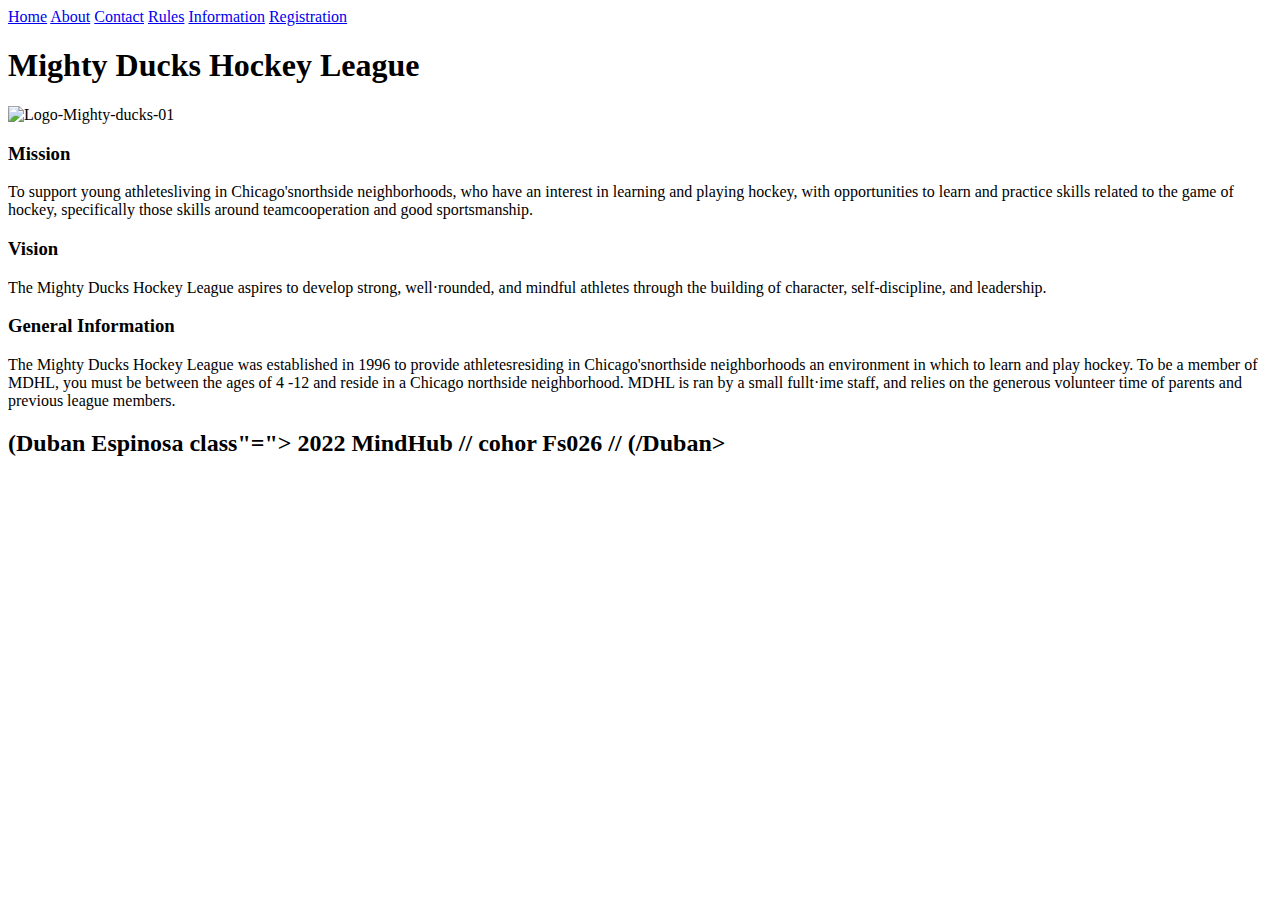
==== about.html @ 6d9dd05b "Carga inicial de mi primer web" ====
<!DOCTYPE html>
<html lang="en">
  <head>
    <meta charset="UTF-8" />
    <meta http-equiv="X-UA-Compatible" content="IE=edge" />
    <meta name="viewport" content="width=device-width, initial-scale=1.0" />
    <title>About MDHL</title>
    <!-- <link rel="stylesheet" href="./css/mdhl2.css"> -->
    <!-- <link rel="stylesheet" href="./css/mdhl3.css"> -->
    <link rel="stylesheet" href="./css/mystyle.css" />
  </head>
  <body>
    <header>
      <nav>
        <a href="./index.html">Home</a>
        <a href="#">About</a>
        <a href="./contact.html">Contact</a>
        <a href="./rules.html">Rules</a>
        <a href="./game-info.html">Information</a>
        <a href="./registration.html">Registration</a>
      </nav>
      <h1>Mighty Ducks Hockey League</h1>
    </header>
    <main>
      <img src="/assets/Logo-Mighty-ducks-01.png" alt="Logo-Mighty-ducks-01" />
      <article class="description">
        <h3 class="titlesp">Mission</h3>
        <p class="parrafot">
          To support young athletesliving in Chicago'snorthside neighborhoods,
          who have an interest in learning and playing hockey, with
          opportunities to learn and practice skills related to the game of
          hockey, specifically those skills around teamcooperation and good
          sportsmanship.
        </p>
        <h3 class="titlesp">Vision</h3>
        <p class="parrafot">
          The Mighty Ducks Hockey League aspires to develop strong,
          well·rounded, and mindful athletes through the building of character,
          self-discipline, and leadership.
        </p>
        <h3 class="titlesp">General Information</h3>
        <p class="parrafot">
          The Mighty Ducks Hockey League was established in 1996 to provide
          athletesresiding in Chicago'snorthside neighborhoods an environment in
          which to learn and play hockey. To be a member of MDHL, you must be
          between the ages of 4 -12 and reside in a Chicago northside
          neighborhood. MDHL is ran by a small fullt·ime staff, and relies on
          the generous volunteer time of parents and previous league members.
        </p>
      </article>
    </main>
    <footer>
      <h2 class="footr"> (Duban Espinosa class"="> 2022 MindHub // cohor Fs026 // (/Duban></h2>
    </footer>
  </body>
</html>
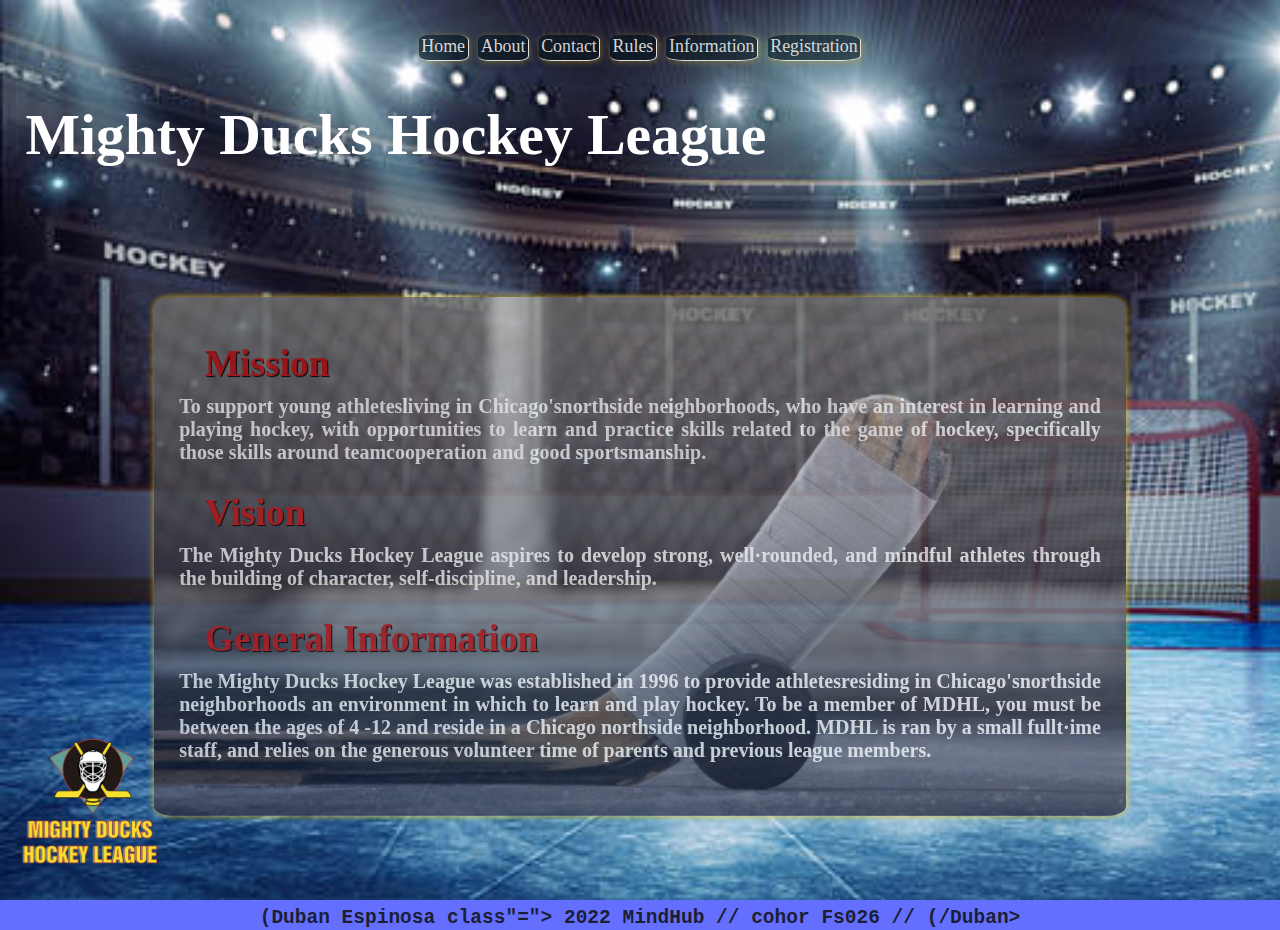
==== commit 08267e0e: "duban en muy mrk al no poner los puntos" ====
--- a/about.html
+++ b/about.html
@@ -22,7 +22,7 @@
       <h1>Mighty Ducks Hockey League</h1>
     </header>
     <main>
-      <img src="/assets/Logo-Mighty-ducks-01.png" alt="Logo-Mighty-ducks-01" />
+      <img src="./assets/Logo-Mighty-ducks-01.png" alt="Logo-Mighty-ducks-01" />
       <article class="description">
         <h3 class="titlesp">Mission</h3>
         <p class="parrafot">
--- a/css/mdhl2.css
+++ b/css/mdhl2.css
@@ -0,0 +1,95 @@
+*{
+  margin: 0px;
+  padding: 0px;
+  box-sizing: border-box;
+}
+body{
+  display: flex;
+  flex-direction: column;
+  width: 99%;
+  min-height: 100vh;
+  margin: 0 10px;
+  background-color: rgba(189, 186, 201, 0.589);
+} 
+img{    
+  height: 25vh;
+  position: absolute;
+  top: 52vh;
+  left: 10vh;
+}
+.imghockey{    
+  height: 22vh;
+  position: absolute;
+  top: 58vh;
+  left: 4vh;
+}
+header {
+  display: flex;
+  height: 40vh;
+  margin-top: 10vh;
+  border: solid black;
+  background-image: url("../assets/design1_image2.jpg");
+  background-repeat: no-repeat;
+  background-size: cover;
+  background-position-y: 25%;
+  flex-direction: column;
+  justify-content: space-between;
+}
+h1{
+  position: absolute;
+  top: 1vh;
+  font-size: 4rem;
+  font-family: Arial, Helvetica, sans-serif;
+}
+a{
+  border: 3px solid black;
+  color: white;
+  text-decoration: none;
+  font-size: 1.5rem;
+  font-weight: 500;
+  background-color: rgba(21, 21, 192, 0.822);
+  margin: 0 0.5rem;
+  padding: 0 6px;
+  box-shadow: 4px 2px 3px 2px rgb(0 0 0 / 45%);
+}
+#active{
+  background-color: rgba(76, 131, 21, 0.836);
+}
+nav{
+  position: absolute;
+  top: 9vh;
+}
+.Logo-nav {
+  display: flex;
+  justify-content: flex-end;
+}
+.upcoming {
+  display: flex;
+  align-items: flex-end;
+  justify-content: center;
+  background-color: black;
+  color: white;
+  font-size: 2.2rem;
+  padding: 10px;
+}
+main{
+  display: flex;
+  flex-grow: 1;
+  width: 100%;
+}
+article{
+  margin-top: 30px;
+  padding-left: 20%;
+  font-size: 1.5rem;
+  font-weight: 500;
+}
+.time{
+  margin-left: 2.4rem;
+}
+p{  
+  margin-left: 5rem;
+}
+.contp{
+  margin: 2.2rem 0rem;
+  padding-left: 2rem;
+}
--- a/css/mdhl3.css
+++ b/css/mdhl3.css
@@ -0,0 +1,84 @@
+*{
+  margin: 0;
+  padding: 0;
+  box-sizing: border-box;
+}
+body{
+  display: flex;
+  flex-direction: column;
+  width: 97%;
+  min-height: 100vh;
+  margin: 0 17px;
+  background-color: rgba(91, 189, 189, 0.281);
+} 
+img{    
+  height: 21vh;
+  background-color: white;
+  border: 1px solid black ;
+  position: absolute;
+  top: 36vh;
+  right: 10vh;
+}
+header {
+  display: flex;
+  height: 40vh;
+  margin-top: 10vh;
+  border: solid black;
+  background-image: url("../assets/design1_image2.jpg");
+  background-repeat: no-repeat;
+  background-size: cover;
+  background-position-y: 25%;
+  flex-direction: column;
+  justify-content: space-between;
+}
+nav{
+  display: flex;
+  flex-direction: column;
+  position: absolute;
+  left: 1rem;
+  bottom: 9rem;
+}
+a{
+  font-size: 1.2rem;
+  color: rgb(3, 101, 230);
+  padding: 2rem 0rem;
+  margin: 0.8rem 7rem;
+  text-decoration: none;
+}
+h1{
+  position: absolute;
+  color: rgb(0, 0, 0);
+  top: 11vh;
+  left: 30px;
+  font-size: 4rem;
+  font-family: Arial, Helvetica, sans-serif;
+}
+.upcoming {
+  display: flex;
+  align-items: flex-end;
+  justify-content: center;
+  background-color: rgb(20,19,14);
+  color: #fefefe;
+  font-size: 2.2rem;
+  padding: 4px;
+}
+main{
+  display: flex;
+  flex-grow: 1;
+  width: 100%;
+}
+article{
+  margin-top: 30px;
+  padding-left: 17%;
+  font-size: 1.5rem;
+  font-weight: 500;
+}
+.time{
+  margin-left: 2.4rem;
+}
+p{  
+  margin-left: 5rem;
+}
+.contp{
+  margin: 2rem 3rem;
+}--- a/css/mystyle.css
+++ b/css/mystyle.css
@@ -0,0 +1,1319 @@
+*{
+  margin: 0;
+  padding: 0;
+  box-sizing: border-box;
+}
+html{
+  background-color: rgb(101, 111, 255);
+}
+body{
+  width: 100%;
+  min-height: 100vh;
+  display: flex;
+  flex-direction: column;
+  justify-content: space-between;
+  background-image: url(../assets/stadium.jpg);
+  background-repeat: no-repeat;
+  background-size:cover;
+  background-attachment: fixed;
+}
+/*11111111111111111111111111111111111111111111*/
+/* -------------------HOME--------------------*/
+/*11111111111111111111111111111111111111111111*/
+header{
+  width: 100%;
+  height: 24vh;
+}
+h1{
+  margin-top: 5vh;
+  margin-left: 2vw;
+  font-size: 4.5vw;
+  color: rgb(255, 255, 255);
+  animation-name: DucksHockey;
+  animation-iteration-count: infinite;
+  animation-duration: 50s;
+  
+}
+@keyframes DucksHockey{
+  0% {color:rgb(255, 255, 255);}
+  25% {color: rgb(62, 91, 255);}
+  50% {color: rgb(165, 29, 29);}
+  75% {color:rgb(255, 218, 95)}
+  100% {color:rgb(106, 255, 218);}
+}
+
+nav{
+  margin-top: 4vh;
+  text-align: center;
+  text-decoration: none;
+  font-size: 1.4vw; 
+}
+nav a{
+  padding: 0.1vh 0.2vw 0.4vh;
+  text-decoration: none;
+  border-bottom: 0.1px solid rgba(255, 255, 255, 0.856);
+  border-right: 0.1px solid rgba(255, 255, 255, 0.856);
+  border-radius: 20%;
+  margin: 1vh 0.2vw;
+  background-color: rgba(1, 18, 24, 0.555);
+  box-shadow: 1px 1px 6px 0px rgba(252, 206, 2, 0.322);
+  color: #ffffffd0;
+  transition: 0.8s ease-out;
+}
+nav a:hover{
+  border-bottom: 0.1px solid rgba(0, 0, 0, 0.856);
+  background-color: rgba(255, 255, 255, 0.945);
+  color: rgb(0, 0, 0);
+  transition: 0.4s ease-out;
+  box-shadow: 1px 1px 32px 8px rgb(193, 243, 255);
+}
+.upcoming{
+  margin-top: 4vh;
+  background-image: url(../assets/hockeyjuga.jpg);
+  opacity: 70%;
+  background-repeat:no-repeat;
+  background-size: cover;
+  background-position-x:44%;
+  background-color: rgb(228, 227, 227);
+  font-family:'Franklin Gothic Medium', 'Arial Narrow', Arial, sans-serif;
+  font-size: 1.7vw;
+  color: rgb(3, 9, 59);
+  padding: 2vh  2vw 4vh 24vh;
+  border-top:0.4vh solid rgba(122, 0, 0, 0.945);
+  border-right:0.2vw solid rgba(122, 0, 0, 0.945);
+  border-bottom:0.4vh solid rgba(122, 0, 0, 0.945);
+  border-left:0.2vw solid rgba(122, 0, 0, 0.945);
+  border-radius: 5%;
+  box-shadow: 0.1px 0.1px 20px 1px rgb(253, 155, 155);
+}
+.upcoming:hover{
+  margin-top: 4vh;
+  background-image: url(../assets/hockeyjuga.jpg);
+  opacity: 100%;
+  background-repeat:no-repeat;
+  background-size: cover;
+  background-position-x: 0%; 
+  background-color: rgb(255, 255, 255);
+  padding: 2vh  2vw 4vh 24vh;
+  transition: 2s ease-out;
+  border-top:0.2vh solid rgba(32, 180, 206, 0.829);
+  border-right:0.2vw solid rgba(32, 180, 206, 0.829);
+  border-bottom:0.2vh solid rgba(32, 180, 206, 0.829);
+  border-left:0.2vw solid rgba(32, 180, 206, 0.829);
+  box-shadow: 1px 1px 30px 10px rgb(137, 238, 245);
+}
+.time{
+  margin-top: 8vh;
+  margin-left: 21vw;
+  color:rgb(139, 0, 0);
+  font-style: italic;
+  font-weight: bolder;
+  font-size: 1.6vw;
+}
+.anuncio{
+  margin-left: 20vw;
+  font-size: 1.3vw;
+  color: rgb(0, 0, 0);
+}
+main img{
+  height: 18vh; 
+  position: fixed;
+  bottom: 2vh;
+  left: 1%;
+}
+/*22222222222222222222222222222222222222222222*/
+/* -------------------ABOUT-------------------*/
+/*22222222222222222222222222222222222222222222*/
+main{
+  display:flex;
+  justify-content: center;
+}
+.footr{
+  margin-top: 1.2vh;
+  font-weight: bolder;
+  text-align: center;
+  font-family: monospace;
+  color: rgb(27, 31, 54);
+}
+article{
+  font-weight: bolder;
+}
+.description{
+  background-repeat:no-repeat;
+  background-size:cover;
+  background-position-y: 94%;
+  background-image: linear-gradient(to bottom, rgba(247, 245, 245, 0.39), rgba(1, 6, 37, 0.589)),url(../assets/hocjdisco.jpg);
+  border-radius: 2%;
+  display: flex;
+  justify-content: center;
+  flex-direction: column;
+  color: rgba(255, 255, 255, 0.808);
+  text-align:justify;
+  margin: 9vh 12vw ;
+  font-size: 2em;
+  padding: 2vh 2vw 6vh;
+  opacity: 85%;
+  box-shadow: 0px 0px 6px 0px rgba(252, 206, 2, 0.918);
+}
+.description:hover{
+  background-repeat:no-repeat;
+  background-size:cover;
+  background-position-y: 94.3%;
+  background-image: linear-gradient(to bottom, rgba(99, 85, 85, 0.527), rgba(1, 6, 37, 0.37)),url(../assets/hocjdisco.jpg);
+  transition: 1.5s ease-out;
+  border-radius: 2%;
+  display: flex;
+  justify-content: center;
+  flex-direction: column;
+  color: rgba(255, 255, 255, 0.808);
+  text-align:justify;
+  margin: 9vh 12vw ;
+  font-size: 2em;
+  padding: 2vh 2vw 6vh;
+  opacity: 100%;
+  box-shadow: 1px 5px 40px 8px rgb(41, 96, 133);
+}
+.titlesp{
+  margin-top: 3vh;
+  margin-left: 2vw;
+  color: rgb(172, 21, 21);
+  text-shadow: 1px 1px 1px rgb(0, 0, 0);
+}
+.titlesp:hover{
+  margin-top: 3vh;
+  margin-left: 2vw;
+  color: rgb(172, 21, 21);
+  text-shadow: 1px 1px 1px rgb(112, 112, 112);
+}
+.parrafot{
+  font-size: 20px;
+  margin-top: 1.1vh;
+}
+/*33333333333333333333333333333333333333333333*/
+/* ------------------CONTACT------------------*/
+/*33333333333333333333333333333333333333333333*/
+.email{
+  background-color: rgb(37, 81, 148);
+  padding: 4vh 4vw 1.5vh 2vh;
+  border-radius: 5%;
+  border: 1px solid rgb(255, 255, 255);
+  margin-right: 40vw;
+  margin-bottom: 1vh;
+  color: rgb(0, 63, 82);
+  background-image: url(../assets/hockjugadores.jpg);
+  background-repeat:no-repeat;
+  background-size:cover;
+  background-position-y: 99%;
+  box-shadow: 1px 1px 4px 0px rgba(252, 2, 2, 0.89);
+  opacity: 80%;
+}
+.email:hover{
+  padding: 4vh 4vw 1.5vh 2vh;
+  border-radius: 5%;
+  margin-right: 40vw;
+  margin-bottom: 1vh;
+  background-image: url(../assets/hockjugadores.jpg);
+  background-repeat:no-repeat;
+  background-size:cover;
+  background-position-y: 99.5%;
+  transition: 1.5s ease-out;
+  box-shadow: 1px 1px 12px 3px rgb(149, 155, 211);
+  opacity: 110%;
+}
+.correo{
+  color: rgb(173, 8, 8);
+}
+.contp{
+  font-size: 1.7vw;
+  margin-top: 2vh;
+}
+p{
+  font-size: 1vw;
+}
+/*44444444444444444444444444444444444444444444*/
+/* ------------------RULES--------------------*/
+/*44444444444444444444444444444444444444444444*/
+.rules{
+  background-color: rgba(1, 11, 29, 0.541);
+  margin-right: 43vw;
+  margin-left: 2vw;
+  margin-top: 8vh;
+  padding: 4vh 5vw;
+  border: 7px double rgba(92, 9, 9, 0.555);
+  border-radius: 1%;
+  overflow-y: auto;
+  font-family:Verdana, Geneva, Tahoma, sans-serif;
+  color: aliceblue;
+  font-size: 1.4em;
+}
+.rules:hover{
+  background-color: rgba(0, 7, 10, 0.671);
+  margin-right: 43vw;
+  margin-left: 2vw;
+  margin-top: 8vh;
+  padding: 4vh 5vw;
+  border: 7px double #09c4fd52;
+  border-radius: 1%;
+  overflow-y: auto;
+  font-family:Verdana, Geneva, Tahoma, sans-serif;
+  color: rgb(255, 251, 251);
+  font-size: 1.4em;
+  transition: 1.2s ease-out;
+  box-shadow: 1px 5px 60px 10px rgb(152, 198, 235);
+}
+.rul1{
+  list-style-type: lower-latin;
+  margin-left: 2.4vw;
+}
+li{
+  font-size: 1.1vw;
+}
+.rul2{
+  margin-top: 2.7vh;
+}
+.spc{
+  margin-left: 3vw;
+}
+.tema1{
+  text-align: center;
+  color: rgba(96, 196, 214, 0.726);
+  font-size: 1.3em;
+}
+.tema2{
+  color: rgba(86, 146, 185, 0.911);
+  margin-top: 5vh;
+  margin-bottom: 3vh;
+}
+.sportsmans{
+  font-size: 1em;
+}
+.tema4{
+  margin-left: 5vw;
+}
+.logo02{ 
+  height: 19%; 
+  position: fixed;
+  bottom: 2vh;
+  left: 90vw;
+ }
+/* 555555555555555555555555555555555555555555555554 */
+/* 0000000----0000--GAME-INFIRMATION--0000----00000 */
+/* 555555555555555555555555555555555555555555555554 */
+.tablas{
+  display: flex;
+  flex-direction: column;
+  min-height: 60vh ;
+}
+.tabfechas{
+  margin-left: 5.5vw;
+  width: 85%;
+  border-radius: 3%;
+  background-color: rgba(95, 158, 160, 0.61);
+  background-image: url(../assets/hocke2.jpeg);
+  background-repeat:no-repeat;
+  background-size:cover;
+  background-position-y: 5%;
+  box-shadow: 1px 1px 12px 4px rgba(255, 255, 255, 0.822);
+  opacity: 100%;
+  color: rgb(255, 255, 255);
+}
+.tab1{
+  font-size: 2.4vw;
+  color: rgba(114, 1, 1, 0.911);
+  background-color: rgba(255, 255, 255, 0.788);
+  margin-left: 35vw;
+}
+.tab2{
+  font: bolder;
+  width: 40%;
+  font-size: 1.4vw;
+  color: rgb(255, 255, 255);
+  background-color: rgba(0, 0, 0, 0.726);
+  margin-right: 66%;
+}
+.tab3{
+  margin-left: 12vw;
+}
+.teams{ 
+font-size: 0.9em;
+}
+.school{
+  font-size: 0.95em;
+  text-align: left;
+}
+.hour{
+  font-size: 0.9em;
+  text-align: center;
+} 
+.fechatab{
+  font-size: 1em;
+}
+td{
+  font-size: 0.8em;
+}
+table, th{
+  border: 2px solid rgba(252, 252, 252, 0.582);
+  border-radius: 10%;
+  background-color: rgba(207, 210, 214, 0.582);
+  font-size: 1.2vw;
+  color: black;
+  margin-left: 35vw;
+  text-align: center;
+  padding: 0.5vw 2.5vw;
+}
+table:hover{ 
+  border: 2px solid rgba(0, 0, 0, 0.966);
+  border-radius: 3%;
+  background-color: rgba(27, 3, 3, 0.76);
+  transition: 1.5s ease-out;
+  font-size: 1.2vw;
+  margin-left: 44vw;
+  text-align: center;
+  padding: 0.5vw 2.5vw;
+  color: white;
+}
+.encabezadostab{
+  text-align: left;
+}
+.facility{
+  display: flex;
+  flex-direction: column;
+  margin-top: 6.5vh;
+  margin-left: 30.2vw;
+  width:40%;
+  font-size: 2.5vw;
+  border-radius: 5%;
+  padding: 0.2em;
+  color: rgba(114, 1, 1, 0.911);
+  background-color: rgba(255, 255, 255, 0.411);
+  box-shadow: 2px 2px 50px 2px rgb(255, 253, 253);
+}
+.facility:hover{
+  margin-top: 6.5vh;
+  margin-left: 30.2vw;
+  width:40%;
+  font-size: 2.5vw;
+  border-radius: 5%;
+  padding: 0.2em;
+  transition: 1.5s ease-out;
+  color: rgba(114, 1, 1, 0.911);
+  background-color: rgba(255, 255, 255, 0.411);
+  box-shadow: 2px 2px 35px 2px rgba(0, 1, 2, 0.904);
+}
+.outdoor{
+  font-size: 0.75em ;
+  margin-bottom: 0.2em;
+}
+.parraf2{
+  margin-top: 0.5em;
+}
+footer{
+  text-align: center;
+}
+/* 66666666666666666666666666666666666666666666666 */
+/* 000000000000----Registration-----000000000000000*/
+/* 66666666666666666666666666666666666666666666666 */
+.formulario{
+  display: flex;
+  resize: none;
+  flex-direction: column;
+  align-items: center;
+  min-height: 100vh;
+}
+.titleform{
+  font-size: 3vw;
+  color: rgb(9, 47, 83);
+  background-color: rgba(255, 255, 255, 0.411);
+  border-radius: 5%;
+  margin-top: 3.5vh;
+  padding: 0 0.2em;
+}
+Fieldset{
+  border: 0;
+}
+.fieldset0{
+  margin-bottom: 4vh;
+} 
+.form1{
+  width: 50%;
+  padding: 2.4vh 2.2vw;
+  margin-top: 5vh;
+  border-radius: 3%;
+  font-size: 2em;
+  display: flex;
+  flex-wrap: wrap;
+  color: aliceblue;
+  background-color: rgba(1, 2, 15, 0.575);
+}
+.form1:hover{
+  width: 50%;
+  padding: 2.4vh 2.2vw;
+  margin-top: 5vh;
+  box-shadow: 1px 1px 2px 5px whitesmoke;
+  transition: 6s ease-in-out;
+  border-radius: 3%;
+  font-size: 2em;
+  display: flex;
+  flex-wrap: wrap;
+  color: aliceblue;
+  background-color: rgba(1, 2, 22, 0.986);
+}
+.form1 label{
+  font-size: 0.7em;
+}
+.input1{
+  width: 22%;
+}
+.label2{
+  margin-left: 1em;
+}
+.input2{
+  width: 36%;
+}
+.input3{
+  width: 81.5%;
+}
+.input4{
+  width: 39%;
+}
+.label5{
+  margin-left: 1em;
+}
+.input5{
+  width: 38%;
+}
+.input6{
+  width: 25%;
+}
+.fieldset1{
+  margin-bottom: 1em;
+  display: flex;
+}
+.leg1{
+  font-size: 0.78em;
+  width: 30%;
+  margin-right: 2em;
+}
+.element{
+  font-size: 0.9em;
+  margin-bottom: 1.5vh;
+}
+.closests{
+  width: 100%;
+  font-size: 11px;
+  margin-bottom: 1.5vh;
+}
+.fieldset2{
+  display: flex;
+}
+.label7{
+  display: flex;
+  flex-direction: column;
+  margin-right: 4em;
+  margin-bottom: 1.5vh;
+}
+.locat{ /*clase para todos los label tengan espacio de distancia*/
+  margin-bottom: 0.5em;
+}
+
+.label8{
+  display: flex;
+  flex-direction: column;
+}
+.fieldset4{
+  display: flex;
+}
+.leg2{
+  font-size: 0.9em;
+  margin-bottom: 1.5vh;
+}
+.label9{
+  display: flex;
+  flex-direction: column;
+  margin-right: 4em;
+  margin-bottom: 1.5vh;
+}
+.label10{
+  display: flex;
+  flex-direction: column;
+}
+.leg3{
+  font-size: 0.9em;
+  margin-bottom: 1.5vh;
+}
+.fieldset5{
+  display: flex;
+}
+.leg2{
+  font-size: 0.9em;
+  margin-bottom: 1.5vh;
+}
+.label11{
+  display: flex;
+  flex-direction: column;
+  margin-right: 4em;
+  margin-bottom: 1.5vh;
+}
+.label12{
+  display: flex;
+  flex-direction: column;
+  margin-right: 8em;
+}
+.leg3{
+  font-size: 0.9em;
+  margin-bottom: 1.5vh;
+}
+.permisionprf{
+  font-size: 0.7em;
+}
+.permisionprf1{
+  font-size: 0.7em;
+  margin-bottom: 1em;
+}
+.fieldset6{
+  display: flex;
+  flex-wrap: wrap;
+  width: 100%;
+}
+.inputfinal{
+  width: 65%;
+  margin-bottom: 2em;
+}
+.inputfinal1{
+  width: 0%;
+  margin-bottom: 2em;
+}
+.send input{
+  margin-top: 1.5em ;
+  margin-left: 19vw;
+  padding: 0.1em 0.5em;
+  font-size: 0.65em;
+  color: aliceblue;
+  font-weight: bolder;
+  border-radius: 20%;
+  color: rgb(255, 255, 255);
+  background-color: rgba(29, 21, 21, 0.836);
+  box-shadow: 0px 0px 3px 2px aliceblue;
+}
+.send input:hover{
+  margin-top: 1.5em ;
+  margin-left: 19vw;
+  padding: 0.1em 0.5em;
+  font-size: 0.65em;
+  font-weight: bolder;
+  border-radius: 20%;
+  color: rgb(9, 47, 83);
+  background-color: rgba(255, 255, 255, 0.801);
+  box-shadow: 0px 0px 3px 2px rgb(58, 232, 255);
+}
+/* 7777777777777777777777777777777777777777777777777777 */
+/* 000000000000---MAPAS---information---00000000000000 */
+/* 7777777777777777777777777777777777777777777777777777 */
+.gnrl{
+  display: flex;
+  flex-direction: row;
+  flex-wrap: wrap;
+  justify-content: center;
+  background-color: rgba(0, 1, 5, 0.747);
+  width: 70%;
+  margin-left: 15em;
+  border: 2px solid white;
+  border-radius: 5%;
+  box-shadow: 1px 1px 20px 1px white;
+}
+.caja1{
+  margin: 1em 2em;
+}
+.lclmaps{
+  width: 100%;
+  font-size: 1.9vw;
+  color: rgba(0, 0, 0, 0.911);
+  background-color: rgba(252, 252, 252, 0.603);
+  border-radius: 10%;
+  text-align: center;
+  margin-top: 0.1em;
+  padding: 0 1em;
+  box-shadow: 1px 1px 4px 1px white;
+}
+.cabeza{
+  display: flex;
+  height: 8vh;
+}
+/* boton estadio */
+.cta{ 
+  margin: auto;
+  background-color: rgba(255, 255, 255, 0.527);;
+  color: rgb(0, 0, 0);
+  border: 1px solid white;
+  text-decoration: none;
+  font-size: 1.3em;
+  font-weight: bolder;
+  padding: 0.3em 1em;
+  box-shadow: 1px 1px 4px 0.5px rgb(0, 0, 0);
+  border-radius: 0.4em;
+}
+.cta:hover{ 
+  margin: auto;
+  background-color: rgba(255, 255, 255, 0.788);;
+  color: rgb(0, 0, 0);
+  border: 1px solid white;
+  text-decoration: none;
+  font-size: 1.3em;
+  font-weight: bolder;
+  padding: 0.3em 1em;
+  box-shadow: 1px 1px 9px 0.5px rgb(2, 196, 255);
+  border-radius: 0.4em;
+  transition: 0.3s;
+}
+.modal{
+  position: fixed;
+  background-color: rgba(0, 6, 29, 0.781);
+  top: 0;
+  bottom: 0;
+  left: 0;
+  right: 0;
+  display: flex;
+
+  --opacity:0;
+  --pointer: none;
+
+  opacity: var(--opacity);
+  pointer-events: var(--pointer);
+  transition: opacity 1s;
+}
+.modal:target{
+  --opacity: 1;
+  --pointer: unset;
+}
+/* ventana emergente */
+.modal_container{
+  margin: auto;
+  background-color: rgba(206, 226, 255, 0.774);
+  width: 80%;
+  max-width: 500px;
+  max-height: 65%;
+  overflow: hidden;
+  text-align: center;
+  padding: 1em 1em;
+  border-radius: 1em;
+}
+.modal:target .modal_container{
+  animation: show 1s .4s backwards;
+}
+@keyframes show {
+  0%{
+    transform: translatez(-150vh);
+  }
+}
+.modal_picture{
+ width: 90%;
+ margin: 0 auto;
+ max-width: 600px;
+ margin-bottom: 1em;
+}
+.modal:target .modal_picture{
+  animation: scale 1.2s ;
+}
+@keyframes scale {
+  0%{
+    transform: scale(0);
+  }
+}
+.modal_imag{
+  width: 100%;
+  display: block;
+}
+.modal_title{
+  font-size: 2.5rem;
+  font-weight: 500;
+  color: rgb(95, 7, 7);
+}
+.modal_title--bold{
+  font-weight: 700;
+}
+/*---------- parafo por si cambio de idea -------------*/
+/* .modal_paragraph{ 
+  margin-top: 1em;
+  margin-bottom: 1em;
+  line-height: 1.5;
+  color: black; 
+*/
+/* ----------------BOTON DE CERRADO----------- */
+.modal_close{
+  display: inline-block;
+  margin-top: 1em;
+  border: 1px solid rgba(255, 255, 255, 0.863);
+  background-color: rgba(58, 0, 0, 0.5);
+  padding: 0.5em 1.5em;
+  text-decoration: none;
+  font-weight: 700;
+  color: rgb(255, 255, 255);
+  border-radius: .4em;
+  box-shadow: 1px 1px 3px 1px black;
+}
+.modal_close:hover{
+  display: inline-block;
+  margin-top: 1em;
+  border: 1px solid rgba(63, 0, 0, 0.726);
+  background-color: rgba(255, 254, 254, 0.63);
+  padding: 0.5em 1.5em;
+  text-decoration: none;
+  font-weight: 700;
+  color: rgb(63, 0, 0);
+  border-radius: .4em;
+}
+@media (max-width:600px){
+  .modal_title{
+    font-size: 1.7rem;
+  }
+}
+/*-------------------------- boton 2 mapa------------------------- */
+.cabeza1{
+  display: flex;
+  height: 8vh;
+}
+/* boton estadio */
+.cta1{ 
+  margin: auto;
+  background-color: rgba(255, 255, 255, 0.527);;
+  color: rgb(0, 0, 0);
+  border: 1px solid white;
+  text-decoration: none;
+  font-size: 1.3em;
+  font-weight: bolder;
+  padding: 0.3em 1em;
+  box-shadow: 1px 1px 4px 0.5px rgb(0, 0, 0);
+  border-radius: 0.4em;
+}
+.cta1:hover{ 
+  margin: auto;
+  background-color: rgba(255, 255, 255, 0.788);;
+  color: rgb(0, 0, 0);
+  border: 1px solid white;
+  text-decoration: none;
+  font-size: 1.3em;
+  font-weight: bolder;
+  padding: 0.3em 1em;
+  box-shadow: 1px 1px 9px 0.5px rgb(2, 255, 15);
+  border-radius: 0.4em;
+  transition: 0.3s;
+}
+.modal1{
+  position: fixed;
+  background-color: rgba(0, 6, 29, 0.781);
+  top: 0;
+  bottom: 0;
+  left: 0;
+  right: 0;
+  display: flex;
+  --opacity:0;
+  --pointer: none;
+  opacity: var(--opacity);
+  pointer-events: var(--pointer);
+  transition: opacity 1s;
+}
+.modal1:target{
+  --opacity: 1;
+  --pointer: unset;
+}
+/* ventana emergente */
+.modal_container1{
+  margin: auto;
+  background-color: rgba(216, 255, 206, 0.774);
+  width: 80%;
+  max-width: 500px;
+  max-height: 65%;
+  overflow: hidden;
+  text-align: center;
+  padding: 1em 1em;
+  border-radius: 1em;
+}
+.modal1:target .modal_container1{
+  animation: show 1s .4s backwards;
+}
+@keyframes show {
+  0%{
+    transform: translatez(-150vh);
+  }
+}
+.modal_picture1{
+ width: 90%;
+ margin: 0 auto;
+ max-width: 600px;
+ margin-bottom: 1em;
+}
+.modal1:target .modal_picture1{
+  animation: scale 1.2s ;
+}
+@keyframes scale {
+  0%{
+    transform: scale(0);
+  }
+}
+.modal_imag1{
+  width: 100%;
+  display: block;
+}
+.modal_title1{
+  font-size: 2.5rem;
+  font-weight: 500;
+  color: rgb(95, 7, 7);
+}
+.modal_title1--bold{
+  font-weight: 700;
+}
+/*---------- parafo por si cambio de idea -------------*/
+/* .modal_paragraph{ 
+  margin-top: 1em;
+  margin-bottom: 1em;
+  line-height: 1.5;
+  color: black; 
+*/
+/* ----------------BOTON DE CERRADO----------- */
+.modal_close1{
+  display: inline-block;
+  margin-top: 1em;
+  border: 1px solid rgba(255, 255, 255, 0.863);
+  background-color: rgba(58, 0, 0, 0.5);
+  padding: 0.5em 1.5em;
+  text-decoration: none;
+  font-weight: 700;
+  color: rgb(255, 255, 255);
+  border-radius: .4em;
+  box-shadow: 1px 1px 3px 1px black;
+}
+.modal_close1:hover{
+  display: inline-block;
+  margin-top: 1em;
+  border: 1px solid rgba(63, 0, 0, 0.726);
+  background-color: rgba(255, 254, 254, 0.63);
+  padding: 0.5em 1.5em;
+  text-decoration: none;
+  font-weight: 700;
+  color: rgb(63, 0, 0);
+  border-radius: .4em;
+}
+@media (max-width:600px){
+  .modal_title1{
+    font-size: 1.7rem;
+  }
+}
+/*-------------------------- boton 3 mapa------------------------- */
+/* boton estadio */
+.cabeza2{
+  display: flex;
+  height: 8vh;
+}
+/* boton estadio */
+.cta2{ 
+  margin: auto;
+  background-color: rgba(255, 255, 255, 0.527);;
+  color: rgb(0, 0, 0);
+  border: 1px solid white;
+  text-decoration: none;
+  font-size: 1.3em;
+  font-weight: bolder;
+  padding: 0.3em 1em;
+  box-shadow: 1px 1px 4px 0.5px rgb(0, 0, 0);
+  border-radius: 0.4em;
+}
+.cta2:hover{ 
+  margin: auto;
+  background-color: rgba(255, 255, 255, 0.788);;
+  color: rgb(0, 0, 0);
+  border: 1px solid white;
+  text-decoration: none;
+  font-size: 1.3em;
+  font-weight: bolder;
+  padding: 0.3em 1em;
+  box-shadow: 1px 1px 9px 0.5px rgb(255, 2, 2);
+  border-radius: 0.4em;
+  transition: 0.3s;
+}
+.modal2{
+  position: fixed;
+  background-color: rgba(0, 6, 29, 0.781);
+  top: 0;
+  bottom: 0;
+  left: 0;
+  right: 0;
+  display: flex;
+  --opacity:0;
+  --pointer: none;
+  opacity: var(--opacity);
+  pointer-events: var(--pointer);
+  transition: opacity 1s;
+}
+.modal2:target{
+  --opacity: 1;
+  --pointer: unset;
+}
+/* ventana emergente */
+.modal_container2{
+  margin: auto;
+  background-color: rgba(255, 206, 206, 0.774);
+  width: 80%;
+  max-width: 500px;
+  max-height: 65%;
+  overflow: hidden;
+  text-align: center;
+  padding: 1em 1em;
+  border-radius: 1em;
+}
+.modal2:target .modal_container2{
+  animation: show 1s .4s backwards;
+}
+@keyframes show {
+  0%{
+    transform: translatez(-150vh);
+  }
+}
+.modal_picture2{
+ width: 90%;
+ margin: 0 auto;
+ max-width: 600px;
+ margin-bottom: 1em;
+}
+.modal2:target .modal_picture2{
+  animation: scale 1.2s ;
+}
+@keyframes scale {
+  0%{
+    transform: scale(0);
+  }
+}
+.modal_imag2{
+  width: 100%;
+  display: block;
+}
+.modal_title2{
+  font-size: 2.5rem;
+  font-weight: 500;
+  color: rgb(95, 7, 7);
+}
+.modal_title2--bold{
+  font-weight: 700;
+}
+/*---------- parafo por si cambio de idea -------------*/
+/* .modal_paragraph{ 
+  margin-top: 1em;
+  margin-bottom: 1em;
+  line-height: 1.5;
+  color: black; 
+*/
+/* ----------------BOTON DE CERRADO----------- */
+.modal_close2{
+  display: inline-block;
+  margin-top: 1em;
+  border: 1px solid rgba(255, 255, 255, 0.863);
+  background-color: rgba(58, 0, 0, 0.5);
+  padding: 0.5em 1.5em;
+  text-decoration: none;
+  font-weight: 700;
+  color: rgb(255, 255, 255);
+  border-radius: .4em;
+  box-shadow: 1px 1px 3px 1px black;
+}
+.modal_close2:hover{
+  display: inline-block;
+  margin-top: 1em;
+  border: 1px solid rgba(63, 0, 0, 0.726);
+  background-color: rgba(255, 254, 254, 0.63);
+  padding: 0.5em 1.5em;
+  text-decoration: none;
+  font-weight: 700;
+  color: rgb(63, 0, 0);
+  border-radius: .4em;
+}
+@media (max-width:600px){
+  .modal_title2{
+    font-size: 1.7rem;
+  }
+}
+/*-------------------------- boton 4 mapa------------------------- */
+/* boton estadio */
+.cabeza3{
+  display: flex;
+  height: 8vh;
+}
+/* boton estadio */
+.cta3{ 
+  margin: auto;
+  background-color: rgba(255, 255, 255, 0.527);;
+  color: rgb(0, 0, 0);
+  border: 1px solid white;
+  text-decoration: none;
+  font-size: 1.3em;
+  font-weight: bolder;
+  padding: 0.3em 1em;
+  box-shadow: 1px 1px 4px 0.5px rgb(0, 0, 0);
+  border-radius: 0.4em;
+}
+.cta3:hover{ 
+  margin: auto;
+  background-color: rgba(255, 255, 255, 0.788);;
+  color: rgb(0, 0, 0);
+  border: 1px solid white;
+  text-decoration: none;
+  font-size: 1.3em;
+  font-weight: bolder;
+  padding: 0.3em 1em;
+  box-shadow: 1px 1px 9px 0.5px rgb(255, 238, 2);
+  border-radius: 0.4em;
+  transition: 0.3s;
+}
+.modal3{
+  position: fixed;
+  background-color: rgba(0, 6, 29, 0.781);
+  top: 0;
+  bottom: 0;
+  left: 0;
+  right: 0;
+  display: flex;
+  --opacity:0;
+  --pointer: none;
+  opacity: var(--opacity);
+  pointer-events: var(--pointer);
+  transition: opacity 1s;
+}
+.modal3:target{
+  --opacity: 1;
+  --pointer: unset;
+}
+/* ventana emergente */
+.modal_container3{
+  margin: auto;
+  background-color: rgba(255, 252, 206, 0.774);
+  width: 80%;
+  max-width: 500px;
+  max-height: 65%;
+  overflow: hidden;
+  text-align: center;
+  padding: 1em 1em;
+  border-radius: 1em;
+}
+.modal3:target .modal_container3{
+  animation: show 1s .4s backwards;
+}
+@keyframes show {
+  0%{
+    transform: translatez(-150vh);
+  }
+}
+.modal_picture3{
+ width: 90%;
+ margin: 0 auto;
+ max-width: 600px;
+ margin-bottom: 1em;
+}
+.modal3:target .modal_picture3{
+  animation: scale 1.2s ;
+}
+@keyframes scale {
+  0%{
+    transform: scale(0);
+  }
+}
+.modal_imag3{
+  width: 100%;
+  display: block;
+}
+.modal_title3{
+  font-size: 2.5rem;
+  font-weight: 500;
+  color: rgb(95, 7, 7);
+}
+.modal_title3--bold{
+  font-weight: 700;
+}
+/*---------- parafo por si cambio de idea -------------*/
+/* .modal_paragraph{ 
+  margin-top: 1em;
+  margin-bottom: 1em;
+  line-height: 1.5;
+  color: black; 
+*/
+/* ----------------BOTON DE CERRADO----------- */
+.modal_close3{
+  display: inline-block;
+  margin-top: 1em;
+  border: 1px solid rgba(255, 255, 255, 0.863);
+  background-color: rgba(58, 0, 0, 0.5);
+  padding: 0.5em 1.5em;
+  text-decoration: none;
+  font-weight: 700;
+  color: rgb(255, 255, 255);
+  border-radius: .4em;
+  box-shadow: 1px 1px 3px 1px black;
+}
+.modal_close3:hover{
+  display: inline-block;
+  margin-top: 1em;
+  border: 1px solid rgba(63, 0, 0, 0.726);
+  background-color: rgba(255, 254, 254, 0.63);
+  padding: 0.5em 1.5em;
+  text-decoration: none;
+  font-weight: 700;
+  color: rgb(63, 0, 0);
+  border-radius: .4em;
+}
+@media (max-width:600px){
+  .modal_title3{
+    font-size: 1.7rem;
+  }
+}
+/*-------------------------- boton 5 mapa------------------------- */
+/* boton estadio */
+.cabeza4{
+  display: flex;
+  height: 8vh;
+}
+/* boton estadio */
+.cta4{ 
+  margin: auto;
+  background-color: rgba(255, 255, 255, 0.527);;
+  color: rgb(0, 0, 0);
+  border: 1px solid white;
+  text-decoration: none;
+  font-size: 1.3em;
+  font-weight: bolder;
+  padding: 0.3em 1em;
+  box-shadow: 1px 1px 4px 0.5px rgb(0, 0, 0);
+  border-radius: 0.4em;
+}
+.cta4:hover{ 
+  margin: auto;
+  background-color: rgba(255, 255, 255, 0.788);;
+  color: rgb(0, 0, 0);
+  border: 1px solid white;
+  text-decoration: none;
+  font-size: 1.3em;
+  font-weight: bolder;
+  padding: 0.3em 1em;
+  box-shadow: 1px 1px 9px 0.5px rgb(78, 2, 255);
+  border-radius: 0.4em;
+  transition: 0.3s;
+}
+.modal4{
+  position: fixed;
+  background-color: rgba(0, 6, 29, 0.781);
+  top: 0;
+  bottom: 0;
+  left: 0;
+  right: 0;
+  display: flex;
+  --opacity:0;
+  --pointer: none;
+  opacity: var(--opacity);
+  pointer-events: var(--pointer);
+  transition: opacity 1s;
+}
+.modal4:target{
+  --opacity: 1;
+  --pointer: unset;
+}
+/* ventana emergente */
+.modal_container4{
+  margin: auto;
+  background-color: rgba(227, 206, 255, 0.774);
+  width: 80%;
+  max-width: 500px;
+  max-height: 65%;
+  overflow: hidden;
+  text-align: center;
+  padding: 1em 1em;
+  border-radius: 1em;
+}
+.modal4:target .modal_container4{
+  animation: show 1s .4s backwards;
+}
+@keyframes show {
+  0%{
+    transform: translatez(-150vh);
+  }
+}
+.modal_picture4{
+ width: 90%;
+ margin: 0 auto;
+ max-width: 600px;
+ margin-bottom: 1em;
+}
+.modal4:target .modal_picture4{
+  animation: scale 1.2s ;
+}
+@keyframes scale {
+  0%{
+    transform: scale(0);
+  }
+}
+.modal_imag4{
+  width: 100%;
+  display: block;
+}
+.modal_title4{
+  font-size: 2.5rem;
+  font-weight: 500;
+  color: rgb(95, 7, 7);
+}
+.modal_title4--bold{
+  font-weight: 700;
+}
+/*---------- parafo por si cambio de idea -------------*/
+/* .modal_paragraph{ 
+  margin-top: 1em;
+  margin-bottom: 1em;
+  line-height: 1.5;
+  color: black; 
+*/
+/* ----------------BOTON DE CERRADO----------- */
+.modal_close4{
+  display: inline-block;
+  margin-top: 1em;
+  border: 1px solid rgba(255, 255, 255, 0.863);
+  background-color: rgba(58, 0, 0, 0.5);
+  padding: 0.5em 1.5em;
+  text-decoration: none;
+  font-weight: 700;
+  color: rgb(255, 255, 255);
+  border-radius: .4em;
+  box-shadow: 1px 1px 3px 1px black;
+}
+.modal_close4:hover{
+  display: inline-block;
+  margin-top: 1em;
+  border: 1px solid rgba(63, 0, 0, 0.726);
+  background-color: rgba(255, 254, 254, 0.63);
+  padding: 0.5em 1.5em;
+  text-decoration: none;
+  font-weight: 700;
+  color: rgb(63, 0, 0);
+  border-radius: .4em;
+}
+@media (max-width:600px){
+  .modal_title4{
+    font-size: 1.7rem;
+  }
+}
+/* 
+***+++----------------+---------------:+++:
+**++:----------------:----------------::++:
+**++----------------:-------------------:+:
+*+--------**-------:----------------------+
+*+-------:===+----:-----------------------+
+**:------:*==----:------------------------:
+**+-------+#=---+------------------------::
+**+:------*###=l-----------:===---------:+:
+***+:-----+###==#=*:---+=####=+---------+*:
+****+:----=##:----*#######=+=##+------:+**:
+==****+::######=########+-+++##*------+***+
+===*=#######Duban#######:----------::+****+
+===#@@#@@############+----------:++******=+
+==##=@@@@#*=#@#######*:::::::++*********==+
+==@#=#@@#=*******=**##=****************===+
+=#@=@@@Q*=**********=@#************=======+
+=###@==#@====******=@#=******=**==========+
+====@#===@@======*#@###*==================+
+=====@#===@@#========#@===================+
+=====#@##@@@@@@@@@@##@###Espinosa@@##====+
+@@@@@@@@@@@@@@@#@@@@@@@@@@@@@@@@@@#@@@@@@@*
+*/
